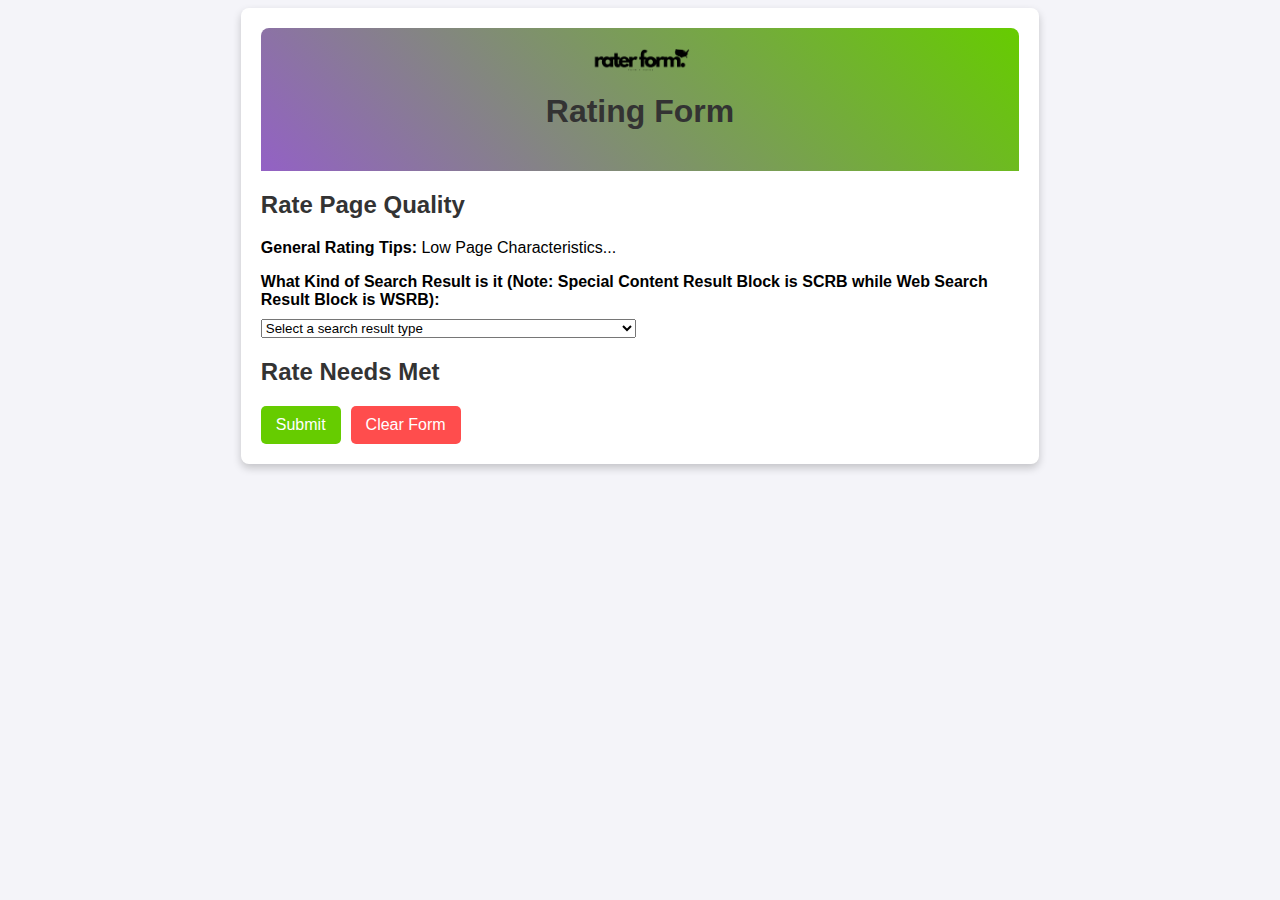
==== index.html @ 2fd540cf "Update index.html" ====
<!DOCTYPE html>
<html lang="en">
<head>
    <meta charset="UTF-8">
    <meta name="viewport" content="width=device-width, initial-scale=1.0">
    <title>Rating Form</title>
    <link rel="stylesheet" href="styles.css">
</head>
<body>
    <div class="form-container">
        <header>
            <img src="images/logo.png" alt="Logo" class="logo">
            <h1>Rating Form</h1>
        </header>
        
        <!-- Start of the form -->
        <form id="rating-form">
        
        <section id="page-quality">
            <h2>Rate Page Quality</h2>
            <p><strong>General Rating Tips:</strong> Low Page Characteristics...</p>

            <!-- First question for Rate Page Quality section -->
            <label for="search-result-type">What Kind of Search Result is it (Note: Special Content Result Block is SCRB while Web Search Result Block is WSRB):</label>
            <select id="search-result-type" name="search-result-type">
            <option value="" disabled selected>Select a search result type</option>
            <option value="WSRB">WSRB</option>
            <option value="WSRB-GovHealth">WSRB: Government / Reputable Health Website</option>
            <option value="WRB-Article">WRB: Article</option>
            <option value="WSRB-DualIntent">WSRB: Dual intent of Visit-in-person (VIP) or Website intent</option>
            <option value="SCRB">SCRB</option>
            <option value="WSRB-Encyclopedia">WSRB: Encyclopedia</option>
            <option value="WSRB-Calculator">WSRB: Calculator</option>
            <option value="WSRB-Recipe">WSRB: Recipe</option>
            <option value="WSRB-OfficialWebsite">WSRB: Official Website of Query Term</option>
            <option value="WSRB-Address">WSRB: Address</option>
            <option value="WSRB-NameQuery">WSRB: Searching For a Name [Name Query]</option>
            <option value="WSRB-SocialMedia">WSRB: Social Media (Twitter, Facebook, Pinterest, etc)</option>
            <option value="WSRB-ErrorMessages">WSRB: Error Messages or No MC or Did Not Load</option>
            <option value="WSRB-Forum">WSRB: Forum or Q&A Page</option>
            <option value="HighQualityWebsite">A Website I Know is High Quality</option>
            </select>

            <!-- Conditional Note for SCRB -->
            <p id="scrb-note" style="display: none; color: #9361c5; font-style: italic;">
                Note: You are basing your rating only on inside the block and nothing else. In most instances, you probably won't have to rate PQ for SCRB, but if you do, see below. Rate: Between Lowest and Highest (if it shows up).
            </p>

            <!-- Conditional WSRB questions -->
            <div id="wsrb-questions" style="display: none;">
                <h3>Additional Questions for WSRB</h3>

                <!-- Question 1 for WSRB -->
                <label>1. Check any that apply to the landing page:</label>
                <div class="checkbox-group">
                    <label><input type="checkbox" name="landing-page" value="Porn in MC"> Porn in MC</label>
                    <label><input type="checkbox" name="landing-page" value="Foreign Language"> Foreign Language</label>
                    <label><input type="checkbox" name="landing-page" value="Didn't Load"> Didn't Load</label>
                    <label><input type="checkbox" name="landing-page" value="MC is restricted or inaccessible"> MC is restricted or inaccessible</label>
                </div>

                <!-- Question 2 for WSRB -->
                <label>2. Are any of the following statements true?</label>
                <div class="radio-group">
                    <label><input type="radio" name="statements-true" value="Yes"> Yes</label>
                    <label><input type="radio" name="statements-true" value="No"> No</label>
                    <label><input type="radio" name="statements-true" value="Maybe"> Maybe</label>
                </div>

                <!-- Additional questions and rating scales for WSRB -->
<label>3. Main Content Quality</label>
<div class="rating-scale">
    <label><input type="radio" name="mc-quality" value="N/A"> N/A</label>
    <label><input type="radio" name="mc-quality" value="Lowest"> Lowest</label>
    <label><input type="radio" name="mc-quality" value="Low"> Low</label>
    <label><input type="radio" name="mc-quality" value="Medium"> Medium</label>
    <label><input type="radio" name="mc-quality" value="High"> High</label>
    <label><input type="radio" name="mc-quality" value="Highest"> Highest</label>
</div>


               <label>4. Page Content Quality: Title</label>
               <table class="pq-table">
          <thead>
        <tr>
            <th>PQ Check</th>
            <th>Lowest</th>
            <th>Low</th>
            <th>Medium</th>
            <th>High</th>
            <th>Highest</th>
        </tr>
    </thead>
    <tbody>
        <tr>
            <td>Page Content: Title</td>
            <td>- Page title is extremely misleading, shocking, or exaggerated</td>
            <td>- Page title is slightly misleading, shocking, or exaggerated</td>
            <td colspan="3">Page title summarizes the page</td>
        </tr>
    </tbody>
</table>

<!-- Radio buttons for Page Content Quality: Title rating -->
<div class="rating-scale">
    <label><input type="radio" name="title-quality" value="N/A"> N/A</label>
    <label><input type="radio" name="title-quality" value="Lowest"> Lowest</label>
    <label><input type="radio" name="title-quality" value="Low"> Low</label>
    <label><input type="radio" name="title-quality" value="Medium"> Medium</label>
    <label><input type="radio" name="title-quality" value="High"> High</label>
    <label><input type="radio" name="title-quality" value="Highest"> Highest</label>
</div>


                <label>5. Page Content Quality: MC Identification</label>
<table class="pq-table">
    <thead>
        <tr>
            <th>PQ Check</th>
            <th>Lowest</th>
            <th>Low</th>
            <th>Medium</th>
            <th>High</th>
            <th>Highest</th>
        </tr>
    </thead>
    <tbody>
        <tr>
            <td>Page Content: MC Identification</td>
            <td>
                - Deceptive page design<br>
                - Page has characteristics of scams, malicious downloads, or other harmful behavior
            </td>
            <td>- Misleading page design</td>
            <td colspan="3">Page design makes it clear what is MC, SC, and Ads</td>
        </tr>
    </tbody>
</table>

<!-- Radio buttons for Page Content Quality: MC Identification rating -->
<div class="rating-scale">
    <label><input type="radio" name="mc-identification" value="N/A"> N/A</label>
    <label><input type="radio" name="mc-identification" value="Lowest"> Lowest</label>
    <label><input type="radio" name="mc-identification" value="Low"> Low</label>
    <label><input type="radio" name="mc-identification" value="Medium"> Medium</label>
    <label><input type="radio" name="mc-identification" value="High"> High</label>
    <label><input type="radio" name="mc-identification" value="Highest"> Highest</label>
</div>

                
               <label>6. Page Content Quality: MC Focus</label>
<table class="pq-table">
    <thead>
        <tr>
            <th>PQ Check</th>
            <th>Lowest</th>
            <th>Low</th>
            <th>Medium</th>
            <th>High</th>
            <th>Highest</th>
        </tr>
    </thead>
    <tbody>
        <tr>
            <td>Page Content: MC Focus</td>
            <td>- Ads/SC/other features deliberately obscure the MC</td>
            <td>- Ads/SC/other features significantly distract from the MC</td>
            <td colspan="3">MC is the focus of the page: Ads/SC/other features do not significantly distract from the MC</td>
        </tr>
    </tbody>
</table>

<!-- Radio buttons for Page Content Quality: MC Focus rating -->
<div class="rating-scale">
    <label><input type="radio" name="mc-focus" value="N/A"> N/A</label>
    <label><input type="radio" name="mc-focus" value="Lowest"> Lowest</label>
    <label><input type="radio" name="mc-focus" value="Low"> Low</label>
    <label><input type="radio" name="mc-focus" value="Medium"> Medium</label>
    <label><input type="radio" name="mc-focus" value="High"> High</label>
    <label><input type="radio" name="mc-focus" value="Highest"> Highest</label>
</div>

                <label>7. Information Provided by the Website <img src="images/info.png" alt="Information Provided"></label>
                <div class="rating-scale">
                    <label><input type="radio" name="info-quality" value="Lowest"> Lowest</label>
                    <label><input type="radio" name="info-quality" value="Low"> Low</label>
                    <label><input type="radio" name="info-quality" value="Medium"> Medium</label>
                    <label><input type="radio" name="info-quality" value="High"> High</label>
                    <label><input type="radio" name="info-quality" value="Highest"> Highest</label>
                </div>

                <label>8. Reputation of the Website <img src="images/reputation.png" alt="Reputation"></label>
                <div class="rating-scale">
                    <label><input type="radio" name="reputation-quality" value="Lowest"> Lowest</label>
                    <label><input type="radio" name="reputation-quality" value="Low"> Low</label>
                    <label><input type="radio" name="reputation-quality" value="Medium"> Medium</label>
                    <label><input type="radio" name="reputation-quality" value="High"> High</label>
                    <label><input type="radio" name="reputation-quality" value="Highest"> Highest</label>
                </div>

                <label>9. Experience, Expertise, Authoritativeness, and Trust
                    <span style="font-style: italic;">(Note: Trust is extremely important for YMYL topics. Trust may be less important for some types of pages but is especially high for topics like medical, financial, and safety.)</span>
                    <img src="images/eeat.png" alt="Experience, Expertise, Authoritativeness, and Trust">
                </label>
                <div class="rating-scale">
                    <label><input type="radio" name="eeat-quality" value="Lowest"> Lowest</label>
                    <label><input type="radio" name="eeat-quality" value="Low"> Low</label>
                    <label><input type="radio" name="eeat-quality" value="Medium"> Medium</label>
                    <label><input type="radio" name="eeat-quality" value="High"> High</label>
                    <label><input type="radio" name="eeat-quality" value="Highest"> Highest</label>
                </div>

                <label>Overall Page Quality</label>
                <div class="rating-scale">
                    <label><input type="radio" name="overall-quality" value="Lowest"> Lowest</label>
                    <label><input type="radio" name="overall-quality" value="Lowest+"> Lowest+</label>
                    <label><input type="radio" name="overall-quality" value="Low"> Low</label>
                    <label><input type="radio" name="overall-quality" value="Low+"> Low+</label>
                    <label><input type="radio" name="overall-quality" value="Medium"> Medium</label>
                    <label><input type="radio" name="overall-quality" value="Medium+"> Medium+</label>
                    <label><input type="radio" name="overall-quality" value="High"> High</label>
                    <label><input type="radio" name="overall-quality" value="High+"> High+</label>
                    <label><input type="radio" name="overall-quality" value="Highest"> Highest</label>
                </div>
            </div>
        </section>

        <section id="needs-met">
            <h2>Rate Needs Met</h2>
            <!-- Insert additional questions for Needs Met here -->
        </section>

        <!-- Button Container for Submit and Clear Form -->
        <div class="button-container">
            <button type="button" class="submit-btn" onclick="clearForm()">Submit</button>
            <button type="button" class="clear-btn" onclick="clearForm()">Clear Form</button>
        </div>

        </form> <!-- End of form -->

    </div> <!-- End of form-container -->
    <script src="scripts.js"></script>
</body>
</html>
---- styles.css ----
body {
    font-family: Arial, sans-serif;
    background-color: #f4f4f9;
}

.form-container {
    width: 60%;
    margin: auto;
    background: white;
    padding: 20px;
    border-radius: 8px;
    box-shadow: 0 4px 8px rgba(0, 0, 0, 0.2);
}

header {
    background: linear-gradient(45deg, #9361c5, #66cc00);
    color: white;
    text-align: center;
    padding: 20px;
    border-radius: 8px 8px 0 0;
}

header .logo {
    max-width: 100px;
    display: block;
    margin: 0 auto;
}

h1, h2 {
    color: #333;
}

section {
    margin-top: 20px;
}

label {
    display: block;
    margin-bottom: 10px;
    font-weight: bold;
}

input[type="checkbox"], input[type="radio"] {
    margin-right: 8px;
}

/* Updated styling for default buttons only */
button.default-btn {
    background-color: #9361c5;
    color: white;
    border: none;
    padding: 10px 15px;
    font-size: 1rem;
    border-radius: 5px;
    cursor: pointer;
}

button.default-btn:hover {
    background-color: #66cc00;
}


.logo {
    width: 300px;  /* Adjust width */
    height: auto;  /* Maintains aspect ratio */
    margin: 0 auto; /* Centers the image */
    display: block;
}

.checkbox-group, .radio-group, .rating-scale {
    display: flex;
    gap: 10px;
    margin-bottom: 15px;
}

.rating-scale label, .radio-group label, .checkbox-group label {
    display: inline-block;
}

.button-container {
    display: flex;
    gap: 10px;
    margin-top: 20px;
}

.submit-btn {
    background-color: #66cc00; /* Green for Submit */
    color: white;
    padding: 10px 15px;
    font-size: 1rem;
    border: none;
    border-radius: 5px;
    cursor: pointer;
}

.clear-btn {
    background-color: #ff4d4d; /* Red for Clear */
    color: white;
    padding: 10px 15px;
    font-size: 1rem;
    border: none;
    border-radius: 5px;
    cursor: pointer;
}

.submit-btn:hover {
    background-color: #55b300;
}

.clear-btn:hover {
    background-color: #e60000;
}

.pq-table {
    width: 100%;
    border-collapse: collapse;
    margin-top: 10px;
    font-size: 14px;
}

.pq-table th, .pq-table td {
    border: 1px solid black;
    padding: 10px;
    text-align: left;
    vertical-align: top;
}

.pq-table th {
    background-color: #d3d3d3;
    font-weight: bold;
    text-align: center;
}

.pq-table td:first-child {
    font-weight: bold;
    background-color: #f5f5f5;
}
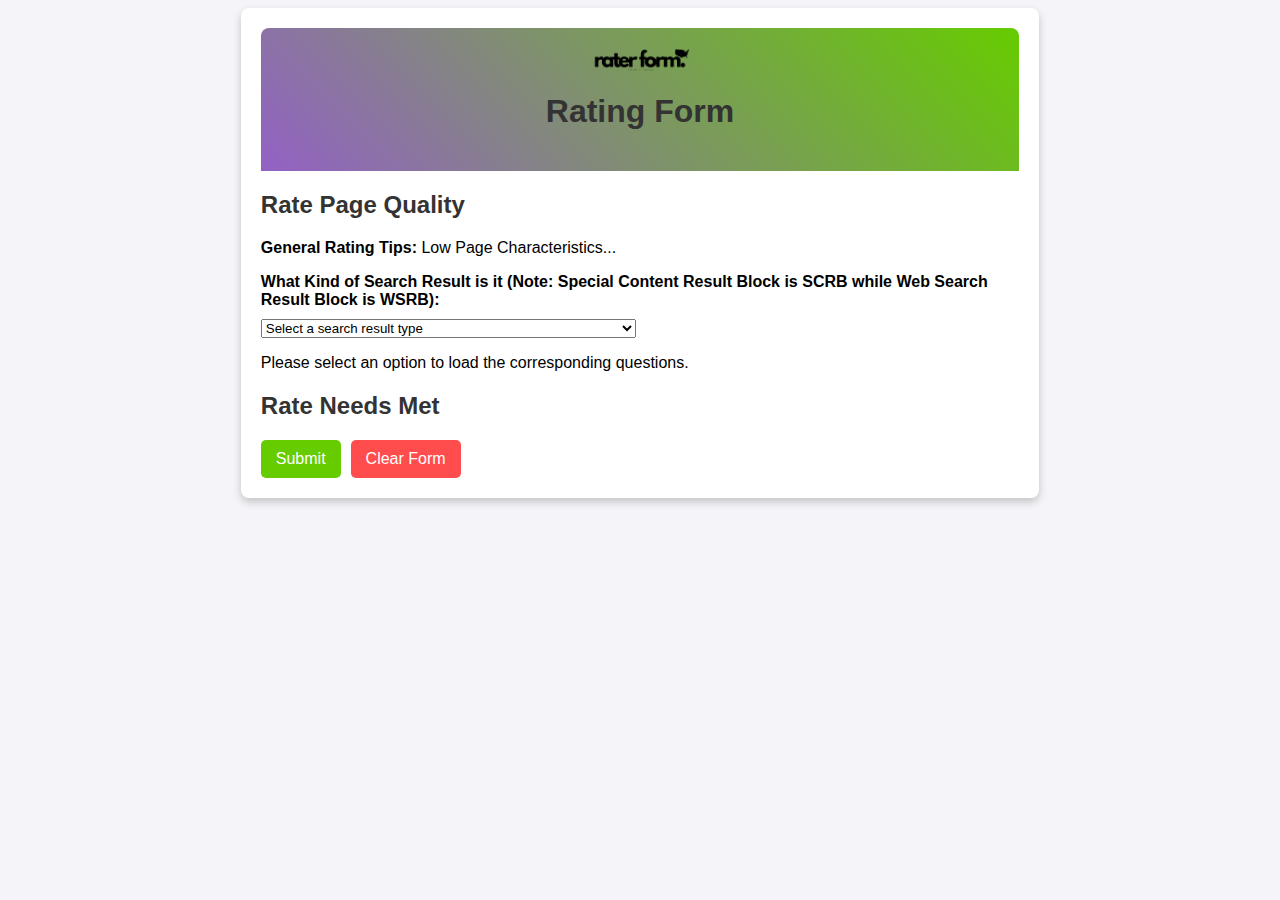
==== commit 91691aa1: "Update index.html" ====
--- a/index.html
+++ b/index.html
@@ -1,244 +1,71 @@
 <!DOCTYPE html>
 <html lang="en">
-<head>
-    <meta charset="UTF-8">
-    <meta name="viewport" content="width=device-width, initial-scale=1.0">
-    <title>Rating Form</title>
-    <link rel="stylesheet" href="styles.css">
-</head>
-<body>
-    <div class="form-container">
-        <header>
-            <img src="images/logo.png" alt="Logo" class="logo">
-            <h1>Rating Form</h1>
-        </header>
-        
-        <!-- Start of the form -->
-        <form id="rating-form">
-        
-        <section id="page-quality">
-            <h2>Rate Page Quality</h2>
-            <p><strong>General Rating Tips:</strong> Low Page Characteristics...</p>
+	<head>
+		<meta charset="UTF-8" />
+		<meta name="viewport" content="width=device-width, initial-scale=1.0" />
+		<title>Rating Form</title>
+		<link rel="stylesheet" href="styles.css" />
+	</head>
+	<body>
+		<div class="form-container">
+			<header>
+				<img src="images/logo.png" alt="Logo" class="logo" />
+				<h1>Rating Form</h1>
+			</header>
 
-            <!-- First question for Rate Page Quality section -->
-            <label for="search-result-type">What Kind of Search Result is it (Note: Special Content Result Block is SCRB while Web Search Result Block is WSRB):</label>
-            <select id="search-result-type" name="search-result-type">
-            <option value="" disabled selected>Select a search result type</option>
-            <option value="WSRB">WSRB</option>
-            <option value="WSRB-GovHealth">WSRB: Government / Reputable Health Website</option>
-            <option value="WRB-Article">WRB: Article</option>
-            <option value="WSRB-DualIntent">WSRB: Dual intent of Visit-in-person (VIP) or Website intent</option>
-            <option value="SCRB">SCRB</option>
-            <option value="WSRB-Encyclopedia">WSRB: Encyclopedia</option>
-            <option value="WSRB-Calculator">WSRB: Calculator</option>
-            <option value="WSRB-Recipe">WSRB: Recipe</option>
-            <option value="WSRB-OfficialWebsite">WSRB: Official Website of Query Term</option>
-            <option value="WSRB-Address">WSRB: Address</option>
-            <option value="WSRB-NameQuery">WSRB: Searching For a Name [Name Query]</option>
-            <option value="WSRB-SocialMedia">WSRB: Social Media (Twitter, Facebook, Pinterest, etc)</option>
-            <option value="WSRB-ErrorMessages">WSRB: Error Messages or No MC or Did Not Load</option>
-            <option value="WSRB-Forum">WSRB: Forum or Q&A Page</option>
-            <option value="HighQualityWebsite">A Website I Know is High Quality</option>
-            </select>
+			<!-- Start of the form -->
+			<form id="rating-form">
+				<section id="page-quality">
+					<h2>Rate Page Quality</h2>
+					<p><strong>General Rating Tips:</strong> Low Page Characteristics...</p>
 
-            <!-- Conditional Note for SCRB -->
-            <p id="scrb-note" style="display: none; color: #9361c5; font-style: italic;">
-                Note: You are basing your rating only on inside the block and nothing else. In most instances, you probably won't have to rate PQ for SCRB, but if you do, see below. Rate: Between Lowest and Highest (if it shows up).
-            </p>
+					<!-- First question for Rate Page Quality section -->
+					<label for="search-result-type">What Kind of Search Result is it (Note: Special Content Result Block is SCRB while Web Search Result Block is WSRB):</label>
+					<select id="search-result-type" name="search-result-type">
+						<option value="" disabled selected>Select a search result type</option>
+						<option value="WSRB">WSRB</option>
+						<option value="WSRB-GovHealth">WSRB: Government / Reputable Health Website</option>
+						<option value="WRB-Article">WRB: Article</option>
+						<option value="WSRB-DualIntent">WSRB: Dual intent of Visit-in-person (VIP) or Website intent</option>
+						<option value="SCRB">SCRB</option>
+						<option value="WSRB-Encyclopedia">WSRB: Encyclopedia</option>
+						<option value="WSRB-Calculator">WSRB: Calculator</option>
+						<option value="WSRB-Recipe">WSRB: Recipe</option>
+						<option value="WSRB-OfficialWebsite">WSRB: Official Website of Query Term</option>
+						<option value="WSRB-Address">WSRB: Address</option>
+						<option value="WSRB-NameQuery">WSRB: Searching For a Name [Name Query]</option>
+						<option value="WSRB-SocialMedia">WSRB: Social Media (Twitter, Facebook, Pinterest, etc)</option>
+						<option value="WSRB-ErrorMessages">WSRB: Error Messages or No MC or Did Not Load</option>
+						<option value="WSRB-Forum">WSRB: Forum or Q&A Page</option>
+						<option value="HighQualityWebsite">A Website I Know is High Quality</option>
+					</select>
 
-            <!-- Conditional WSRB questions -->
-            <div id="wsrb-questions" style="display: none;">
-                <h3>Additional Questions for WSRB</h3>
+					<!-- Conditional Note for SCRB -->
+					<p id="scrb-note" style="display: none; color: #9361c5; font-style: italic;">
+						Note: You are basing your rating only on inside the block and nothing else. In most instances, you probably won't have to rate PQ for SCRB, but if you do, see below. Rate: Between Lowest and Highest (if it shows up).
+					</p>
 
-                <!-- Question 1 for WSRB -->
-                <label>1. Check any that apply to the landing page:</label>
-                <div class="checkbox-group">
-                    <label><input type="checkbox" name="landing-page" value="Porn in MC"> Porn in MC</label>
-                    <label><input type="checkbox" name="landing-page" value="Foreign Language"> Foreign Language</label>
-                    <label><input type="checkbox" name="landing-page" value="Didn't Load"> Didn't Load</label>
-                    <label><input type="checkbox" name="landing-page" value="MC is restricted or inaccessible"> MC is restricted or inaccessible</label>
-                </div>
-
-                <!-- Question 2 for WSRB -->
-                <label>2. Are any of the following statements true?</label>
-                <div class="radio-group">
-                    <label><input type="radio" name="statements-true" value="Yes"> Yes</label>
-                    <label><input type="radio" name="statements-true" value="No"> No</label>
-                    <label><input type="radio" name="statements-true" value="Maybe"> Maybe</label>
-                </div>
-
-                <!-- Additional questions and rating scales for WSRB -->
-<label>3. Main Content Quality</label>
-<div class="rating-scale">
-    <label><input type="radio" name="mc-quality" value="N/A"> N/A</label>
-    <label><input type="radio" name="mc-quality" value="Lowest"> Lowest</label>
-    <label><input type="radio" name="mc-quality" value="Low"> Low</label>
-    <label><input type="radio" name="mc-quality" value="Medium"> Medium</label>
-    <label><input type="radio" name="mc-quality" value="High"> High</label>
-    <label><input type="radio" name="mc-quality" value="Highest"> Highest</label>
+					<!-- Conditional WSRB questions -->
+					<div id="dynamic-content">
+    <p>Please select an option to load the corresponding questions.</p>
 </div>
 
+				</section>
 
-               <label>4. Page Content Quality: Title</label>
-               <table class="pq-table">
-          <thead>
-        <tr>
-            <th>PQ Check</th>
-            <th>Lowest</th>
-            <th>Low</th>
-            <th>Medium</th>
-            <th>High</th>
-            <th>Highest</th>
-        </tr>
-    </thead>
-    <tbody>
-        <tr>
-            <td>Page Content: Title</td>
-            <td>- Page title is extremely misleading, shocking, or exaggerated</td>
-            <td>- Page title is slightly misleading, shocking, or exaggerated</td>
-            <td colspan="3">Page title summarizes the page</td>
-        </tr>
-    </tbody>
-</table>
+				<section id="needs-met">
+					<h2>Rate Needs Met</h2>
+					<!-- Insert additional questions for Needs Met here -->
+				</section>
 
-<!-- Radio buttons for Page Content Quality: Title rating -->
-<div class="rating-scale">
-    <label><input type="radio" name="title-quality" value="N/A"> N/A</label>
-    <label><input type="radio" name="title-quality" value="Lowest"> Lowest</label>
-    <label><input type="radio" name="title-quality" value="Low"> Low</label>
-    <label><input type="radio" name="title-quality" value="Medium"> Medium</label>
-    <label><input type="radio" name="title-quality" value="High"> High</label>
-    <label><input type="radio" name="title-quality" value="Highest"> Highest</label>
-</div>
-
-
-                <label>5. Page Content Quality: MC Identification</label>
-<table class="pq-table">
-    <thead>
-        <tr>
-            <th>PQ Check</th>
-            <th>Lowest</th>
-            <th>Low</th>
-            <th>Medium</th>
-            <th>High</th>
-            <th>Highest</th>
-        </tr>
-    </thead>
-    <tbody>
-        <tr>
-            <td>Page Content: MC Identification</td>
-            <td>
-                - Deceptive page design<br>
-                - Page has characteristics of scams, malicious downloads, or other harmful behavior
-            </td>
-            <td>- Misleading page design</td>
-            <td colspan="3">Page design makes it clear what is MC, SC, and Ads</td>
-        </tr>
-    </tbody>
-</table>
-
-<!-- Radio buttons for Page Content Quality: MC Identification rating -->
-<div class="rating-scale">
-    <label><input type="radio" name="mc-identification" value="N/A"> N/A</label>
-    <label><input type="radio" name="mc-identification" value="Lowest"> Lowest</label>
-    <label><input type="radio" name="mc-identification" value="Low"> Low</label>
-    <label><input type="radio" name="mc-identification" value="Medium"> Medium</label>
-    <label><input type="radio" name="mc-identification" value="High"> High</label>
-    <label><input type="radio" name="mc-identification" value="Highest"> Highest</label>
-</div>
-
-                
-               <label>6. Page Content Quality: MC Focus</label>
-<table class="pq-table">
-    <thead>
-        <tr>
-            <th>PQ Check</th>
-            <th>Lowest</th>
-            <th>Low</th>
-            <th>Medium</th>
-            <th>High</th>
-            <th>Highest</th>
-        </tr>
-    </thead>
-    <tbody>
-        <tr>
-            <td>Page Content: MC Focus</td>
-            <td>- Ads/SC/other features deliberately obscure the MC</td>
-            <td>- Ads/SC/other features significantly distract from the MC</td>
-            <td colspan="3">MC is the focus of the page: Ads/SC/other features do not significantly distract from the MC</td>
-        </tr>
-    </tbody>
-</table>
-
-<!-- Radio buttons for Page Content Quality: MC Focus rating -->
-<div class="rating-scale">
-    <label><input type="radio" name="mc-focus" value="N/A"> N/A</label>
-    <label><input type="radio" name="mc-focus" value="Lowest"> Lowest</label>
-    <label><input type="radio" name="mc-focus" value="Low"> Low</label>
-    <label><input type="radio" name="mc-focus" value="Medium"> Medium</label>
-    <label><input type="radio" name="mc-focus" value="High"> High</label>
-    <label><input type="radio" name="mc-focus" value="Highest"> Highest</label>
-</div>
-
-                <label>7. Information Provided by the Website <img src="images/info.png" alt="Information Provided"></label>
-                <div class="rating-scale">
-                    <label><input type="radio" name="info-quality" value="Lowest"> Lowest</label>
-                    <label><input type="radio" name="info-quality" value="Low"> Low</label>
-                    <label><input type="radio" name="info-quality" value="Medium"> Medium</label>
-                    <label><input type="radio" name="info-quality" value="High"> High</label>
-                    <label><input type="radio" name="info-quality" value="Highest"> Highest</label>
-                </div>
-
-                <label>8. Reputation of the Website <img src="images/reputation.png" alt="Reputation"></label>
-                <div class="rating-scale">
-                    <label><input type="radio" name="reputation-quality" value="Lowest"> Lowest</label>
-                    <label><input type="radio" name="reputation-quality" value="Low"> Low</label>
-                    <label><input type="radio" name="reputation-quality" value="Medium"> Medium</label>
-                    <label><input type="radio" name="reputation-quality" value="High"> High</label>
-                    <label><input type="radio" name="reputation-quality" value="Highest"> Highest</label>
-                </div>
-
-                <label>9. Experience, Expertise, Authoritativeness, and Trust
-                    <span style="font-style: italic;">(Note: Trust is extremely important for YMYL topics. Trust may be less important for some types of pages but is especially high for topics like medical, financial, and safety.)</span>
-                    <img src="images/eeat.png" alt="Experience, Expertise, Authoritativeness, and Trust">
-                </label>
-                <div class="rating-scale">
-                    <label><input type="radio" name="eeat-quality" value="Lowest"> Lowest</label>
-                    <label><input type="radio" name="eeat-quality" value="Low"> Low</label>
-                    <label><input type="radio" name="eeat-quality" value="Medium"> Medium</label>
-                    <label><input type="radio" name="eeat-quality" value="High"> High</label>
-                    <label><input type="radio" name="eeat-quality" value="Highest"> Highest</label>
-                </div>
-
-                <label>Overall Page Quality</label>
-                <div class="rating-scale">
-                    <label><input type="radio" name="overall-quality" value="Lowest"> Lowest</label>
-                    <label><input type="radio" name="overall-quality" value="Lowest+"> Lowest+</label>
-                    <label><input type="radio" name="overall-quality" value="Low"> Low</label>
-                    <label><input type="radio" name="overall-quality" value="Low+"> Low+</label>
-                    <label><input type="radio" name="overall-quality" value="Medium"> Medium</label>
-                    <label><input type="radio" name="overall-quality" value="Medium+"> Medium+</label>
-                    <label><input type="radio" name="overall-quality" value="High"> High</label>
-                    <label><input type="radio" name="overall-quality" value="High+"> High+</label>
-                    <label><input type="radio" name="overall-quality" value="Highest"> Highest</label>
-                </div>
-            </div>
-        </section>
-
-        <section id="needs-met">
-            <h2>Rate Needs Met</h2>
-            <!-- Insert additional questions for Needs Met here -->
-        </section>
-
-        <!-- Button Container for Submit and Clear Form -->
-        <div class="button-container">
-            <button type="button" class="submit-btn" onclick="clearForm()">Submit</button>
-            <button type="button" class="clear-btn" onclick="clearForm()">Clear Form</button>
-        </div>
-
-        </form> <!-- End of form -->
-
-    </div> <!-- End of form-container -->
-    <script src="scripts.js"></script>
-</body>
+				<!-- Button Container for Submit and Clear Form -->
+				<div class="button-container">
+					<button type="button" class="submit-btn" onclick="clearForm()">Submit</button>
+					<button type="button" class="clear-btn" onclick="clearForm()">Clear Form</button>
+				</div>
+			</form>
+			<!-- End of form -->
+		</div>
+		<!-- End of form-container -->
+		<script src="scripts.js"></script>
+	</body>
 </html>
--- a/styles.css
+++ b/styles.css
@@ -111,6 +111,8 @@
     background-color: #e60000;
 }
 
+/* pq tables in WRSB section */
+
 .pq-table {
     width: 100%;
     border-collapse: collapse;
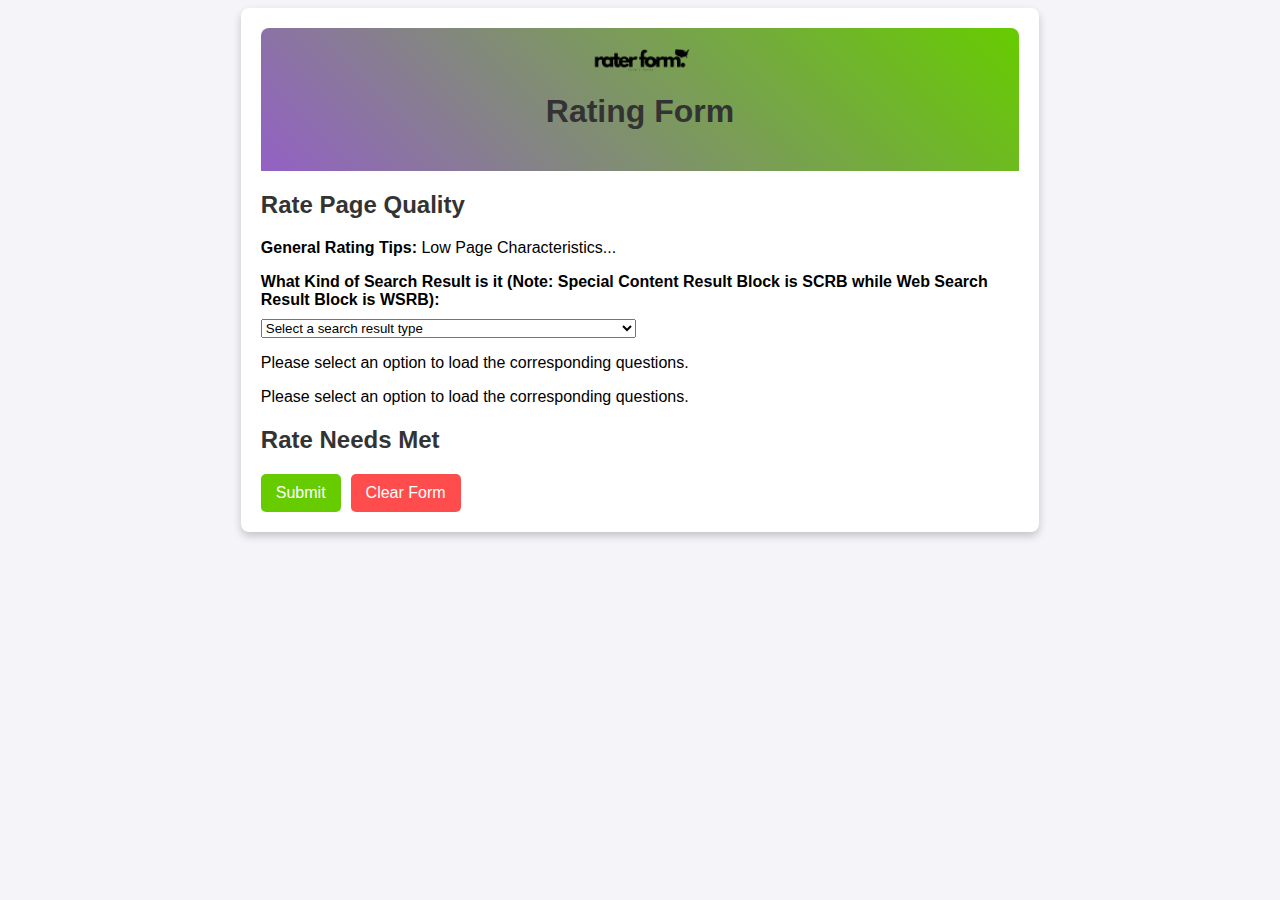
==== commit 7f8d20ce: "Update index.html" ====
--- a/index.html
+++ b/index.html
@@ -20,25 +20,33 @@
 					<p><strong>General Rating Tips:</strong> Low Page Characteristics...</p>
 
 					<!-- First question for Rate Page Quality section -->
-					<label for="search-result-type">What Kind of Search Result is it (Note: Special Content Result Block is SCRB while Web Search Result Block is WSRB):</label>
-					<select id="search-result-type" name="search-result-type">
-						<option value="" disabled selected>Select a search result type</option>
-						<option value="WSRB">WSRB</option>
-						<option value="WSRB-GovHealth">WSRB: Government / Reputable Health Website</option>
-						<option value="WRB-Article">WRB: Article</option>
-						<option value="WSRB-DualIntent">WSRB: Dual intent of Visit-in-person (VIP) or Website intent</option>
-						<option value="SCRB">SCRB</option>
-						<option value="WSRB-Encyclopedia">WSRB: Encyclopedia</option>
-						<option value="WSRB-Calculator">WSRB: Calculator</option>
-						<option value="WSRB-Recipe">WSRB: Recipe</option>
-						<option value="WSRB-OfficialWebsite">WSRB: Official Website of Query Term</option>
-						<option value="WSRB-Address">WSRB: Address</option>
-						<option value="WSRB-NameQuery">WSRB: Searching For a Name [Name Query]</option>
-						<option value="WSRB-SocialMedia">WSRB: Social Media (Twitter, Facebook, Pinterest, etc)</option>
-						<option value="WSRB-ErrorMessages">WSRB: Error Messages or No MC or Did Not Load</option>
-						<option value="WSRB-Forum">WSRB: Forum or Q&A Page</option>
-						<option value="HighQualityWebsite">A Website I Know is High Quality</option>
-					</select>
+					<label for="search-result-type">
+    What Kind of Search Result is it (Note: Special Content Result Block is SCRB while Web Search Result Block is WSRB):
+</label>
+<select id="search-result-type" name="search-result-type">
+    <option value="" disabled selected>Select a search result type</option>
+    <option value="WSRB">WSRB</option>
+    <option value="WSRB-GovHealth">WSRB: Government / Reputable Health Website</option>
+    <option value="WRB-Article">WRB: Article</option>
+    <option value="WSRB-DualIntent">WSRB: Dual intent of Visit-in-person (VIP) or Website intent</option>
+    <option value="SCRB">SCRB</option>
+    <option value="WSRB-Encyclopedia">WSRB: Encyclopedia</option>
+    <option value="WSRB-Calculator">WSRB: Calculator</option>
+    <option value="WSRB-Recipe">WSRB: Recipe</option>
+    <option value="WSRB-OfficialWebsite">WSRB: Official Website of Query Term</option>
+    <option value="WSRB-Address">WSRB: Address</option>
+    <option value="WSRB-NameQuery">WSRB: Searching For a Name [Name Query]</option>
+    <option value="WSRB-SocialMedia">WSRB: Social Media (Twitter, Facebook, Pinterest, etc)</option>
+    <option value="WSRB-ErrorMessages">WSRB: Error Messages or No MC or Did Not Load</option>
+    <option value="WSRB-Forum">WSRB: Forum or Q&A Page</option>
+    <option value="HighQualityWebsite">A Website I Know is High Quality</option>
+</select>
+
+<!-- Placeholder for dynamic content -->
+<div id="dynamic-content">
+    <p>Please select an option to load the corresponding questions.</p>
+</div>
+
 
 					<!-- Conditional Note for SCRB -->
 					<p id="scrb-note" style="display: none; color: #9361c5; font-style: italic;">
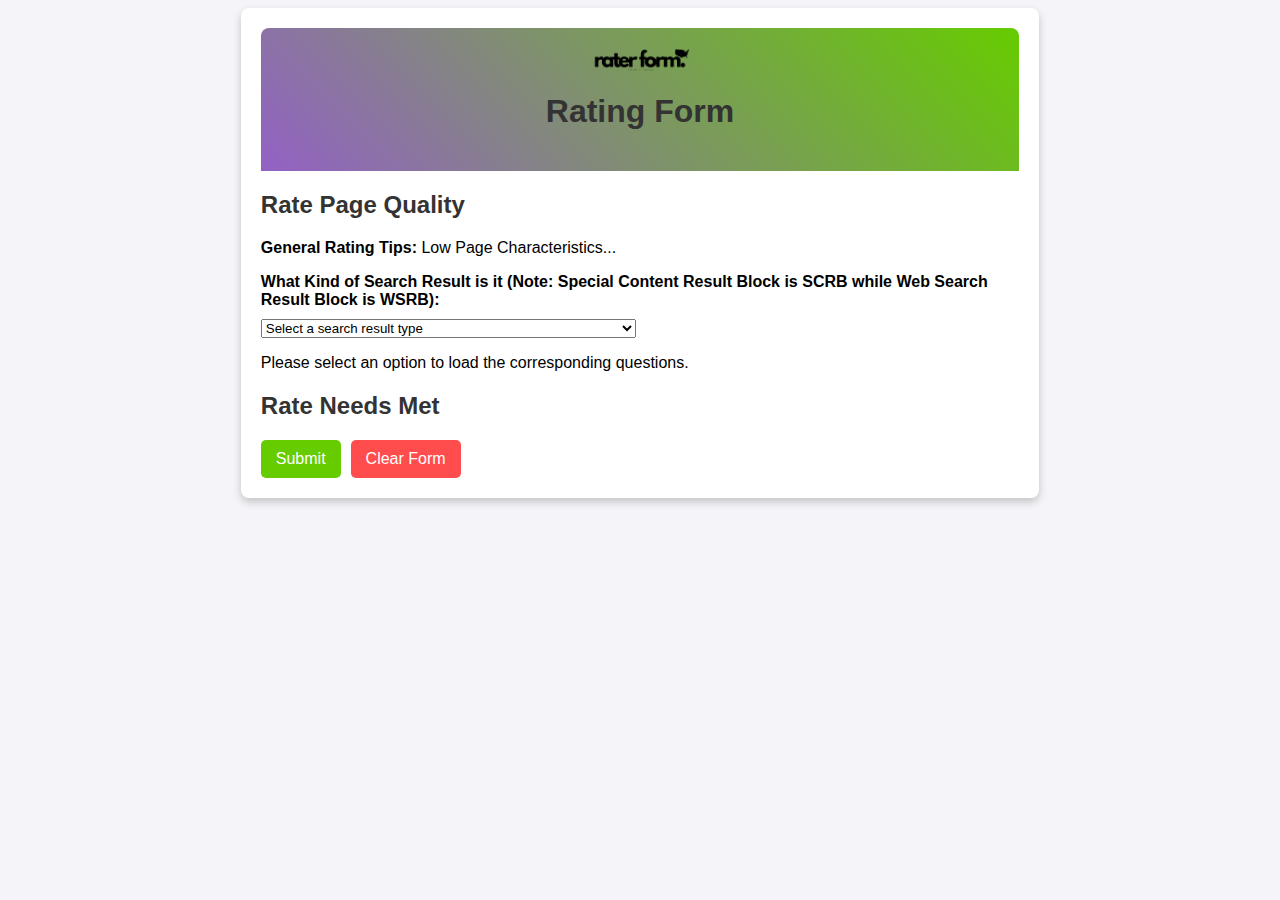
==== commit 84868cd1: "Update index.html" ====
--- a/index.html
+++ b/index.html
@@ -21,43 +21,31 @@
 
 					<!-- First question for Rate Page Quality section -->
 					<label for="search-result-type">
-    What Kind of Search Result is it (Note: Special Content Result Block is SCRB while Web Search Result Block is WSRB):
-</label>
-<select id="search-result-type" name="search-result-type">
-    <option value="" disabled selected>Select a search result type</option>
-    <option value="WSRB">WSRB</option>
-    <option value="WSRB-GovHealth">WSRB: Government / Reputable Health Website</option>
-    <option value="WRB-Article">WRB: Article</option>
-    <option value="WSRB-DualIntent">WSRB: Dual intent of Visit-in-person (VIP) or Website intent</option>
-    <option value="SCRB">SCRB</option>
-    <option value="WSRB-Encyclopedia">WSRB: Encyclopedia</option>
-    <option value="WSRB-Calculator">WSRB: Calculator</option>
-    <option value="WSRB-Recipe">WSRB: Recipe</option>
-    <option value="WSRB-OfficialWebsite">WSRB: Official Website of Query Term</option>
-    <option value="WSRB-Address">WSRB: Address</option>
-    <option value="WSRB-NameQuery">WSRB: Searching For a Name [Name Query]</option>
-    <option value="WSRB-SocialMedia">WSRB: Social Media (Twitter, Facebook, Pinterest, etc)</option>
-    <option value="WSRB-ErrorMessages">WSRB: Error Messages or No MC or Did Not Load</option>
-    <option value="WSRB-Forum">WSRB: Forum or Q&A Page</option>
-    <option value="HighQualityWebsite">A Website I Know is High Quality</option>
-</select>
+						What Kind of Search Result is it (Note: Special Content Result Block is SCRB while Web Search Result Block is WSRB):
+					</label>
+					<select id="search-result-type" name="search-result-type">
+						<option value="" disabled selected>Select a search result type</option>
+						<option value="WSRB">WSRB</option>
+						<option value="WSRB-GovHealth">WSRB: Government / Reputable Health Website</option>
+						<option value="WRB-Article">WRB: Article</option>
+						<option value="WSRB-DualIntent">WSRB: Dual intent of Visit-in-person (VIP) or Website intent</option>
+						<option value="SCRB">SCRB</option>
+						<option value="WSRB-Encyclopedia">WSRB: Encyclopedia</option>
+						<option value="WSRB-Calculator">WSRB: Calculator</option>
+						<option value="WSRB-Recipe">WSRB: Recipe</option>
+						<option value="WSRB-OfficialWebsite">WSRB: Official Website of Query Term</option>
+						<option value="WSRB-Address">WSRB: Address</option>
+						<option value="WSRB-NameQuery">WSRB: Searching For a Name [Name Query]</option>
+						<option value="WSRB-SocialMedia">WSRB: Social Media (Twitter, Facebook, Pinterest, etc)</option>
+						<option value="WSRB-ErrorMessages">WSRB: Error Messages or No MC or Did Not Load</option>
+						<option value="WSRB-Forum">WSRB: Forum or Q&A Page</option>
+						<option value="HighQualityWebsite">A Website I Know is High Quality</option>
+					</select>
 
-<!-- Placeholder for dynamic content -->
-<div id="dynamic-content">
-    <p>Please select an option to load the corresponding questions.</p>
-</div>
-
-
-					<!-- Conditional Note for SCRB -->
-					<p id="scrb-note" style="display: none; color: #9361c5; font-style: italic;">
-						Note: You are basing your rating only on inside the block and nothing else. In most instances, you probably won't have to rate PQ for SCRB, but if you do, see below. Rate: Between Lowest and Highest (if it shows up).
-					</p>
-
-					<!-- Conditional WSRB questions -->
+					<!-- Placeholder for dynamic content -->
 					<div id="dynamic-content">
-    <p>Please select an option to load the corresponding questions.</p>
-</div>
-
+						<p>Please select an option to load the corresponding questions.</p>
+					</div>
 				</section>
 
 				<section id="needs-met">
@@ -74,6 +62,7 @@
 			<!-- End of form -->
 		</div>
 		<!-- End of form-container -->
-		<script src="scripts.js"></script>
+
+		<script src="script.js"></script>
 	</body>
 </html>
